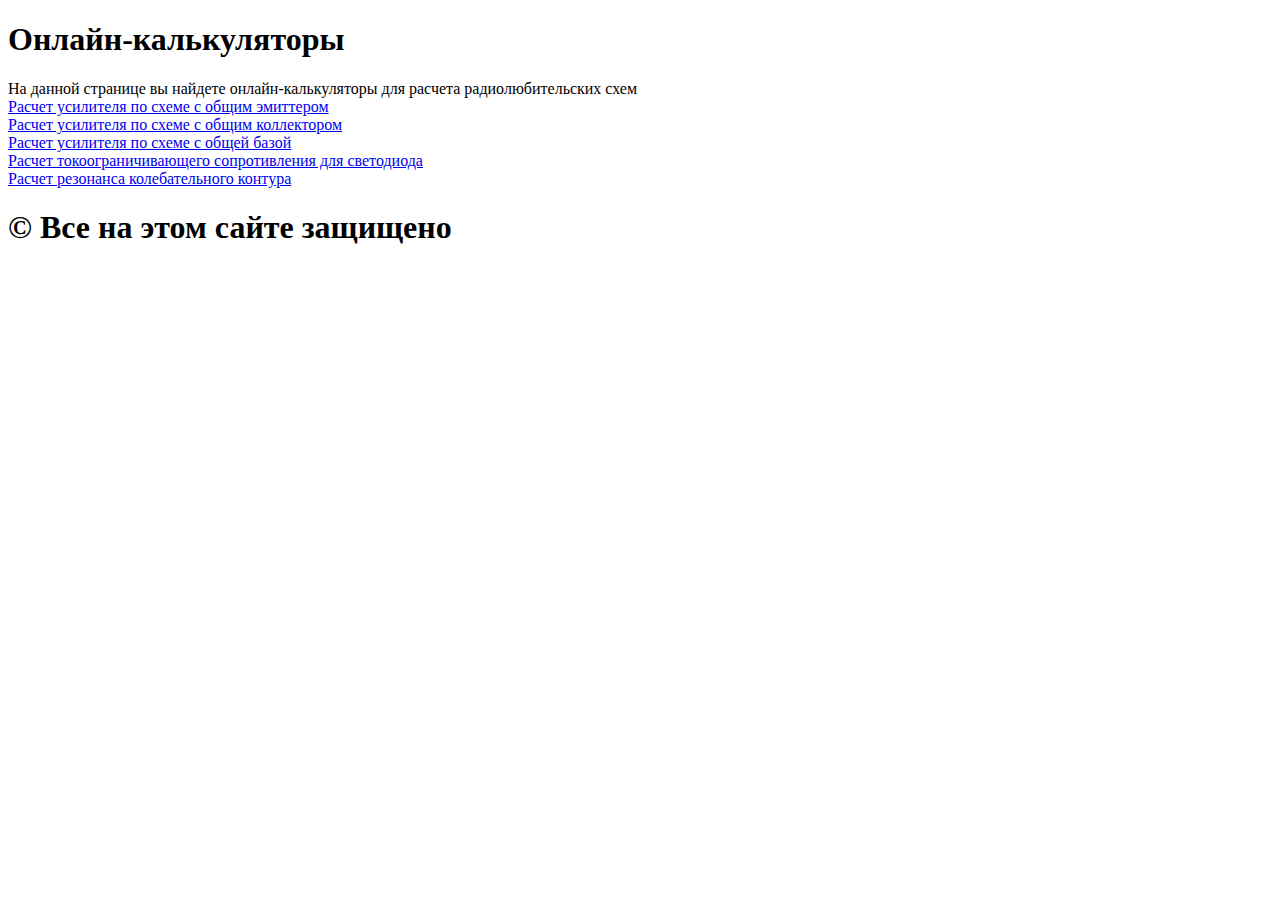
==== calc.html @ 8de17953 "Add files via upload" ====
<!DOCTYPE html>
<html lang="en">
<head>
    <meta charset="UTF-8">
    <meta name="viewport" content="width=device-width, initial-scale=1.0">
    <title>Крутые онлайн-калькуляторы</title>
    <link rel="stylesheet" href="css/calc.css" />
    <h1 class="heading">Онлайн-калькуляторы</h1>
</head>
<body>

    <div class="description">
        На данной странице вы найдете онлайн-калькуляторы для расчета радиолюбительских схем
    </div>

    <div class="menu">



        <div class="block-item">
            <div class="ref">
            <a href="common_emitter.html">Расчет усилителя по схеме с общим эмиттером</a>
        </div>
        </div>



        <div class="block-item">
            <div class="ref">
            <a href="common_collector.html">Расчет усилителя по схеме с общим коллектором</a>

        </div>
        </div>

        <div class="block-item">
            <div class="ref">
            <a href="common_base.html">Расчет усилителя по схеме с общей базой</a>

        </div>
        </div>


        <div class="block-item">
            <div class="ref">
            <a href="led_res.html">Расчет токоограничивающего сопротивления для светодиода</a>

        </div>
        </div>



        <div class="block-item">
            <div class="ref">
            <a href="LC.html">Расчет резонанса колебательного контура</a>

        </div>
        </div>
        
    </div>



  

   


    <section class="end">
        <div class="bottom">
            <h1 class="b_name">© Все на этом сайте защищено</h1>           
            </div>
    </section>

</body>
</html>
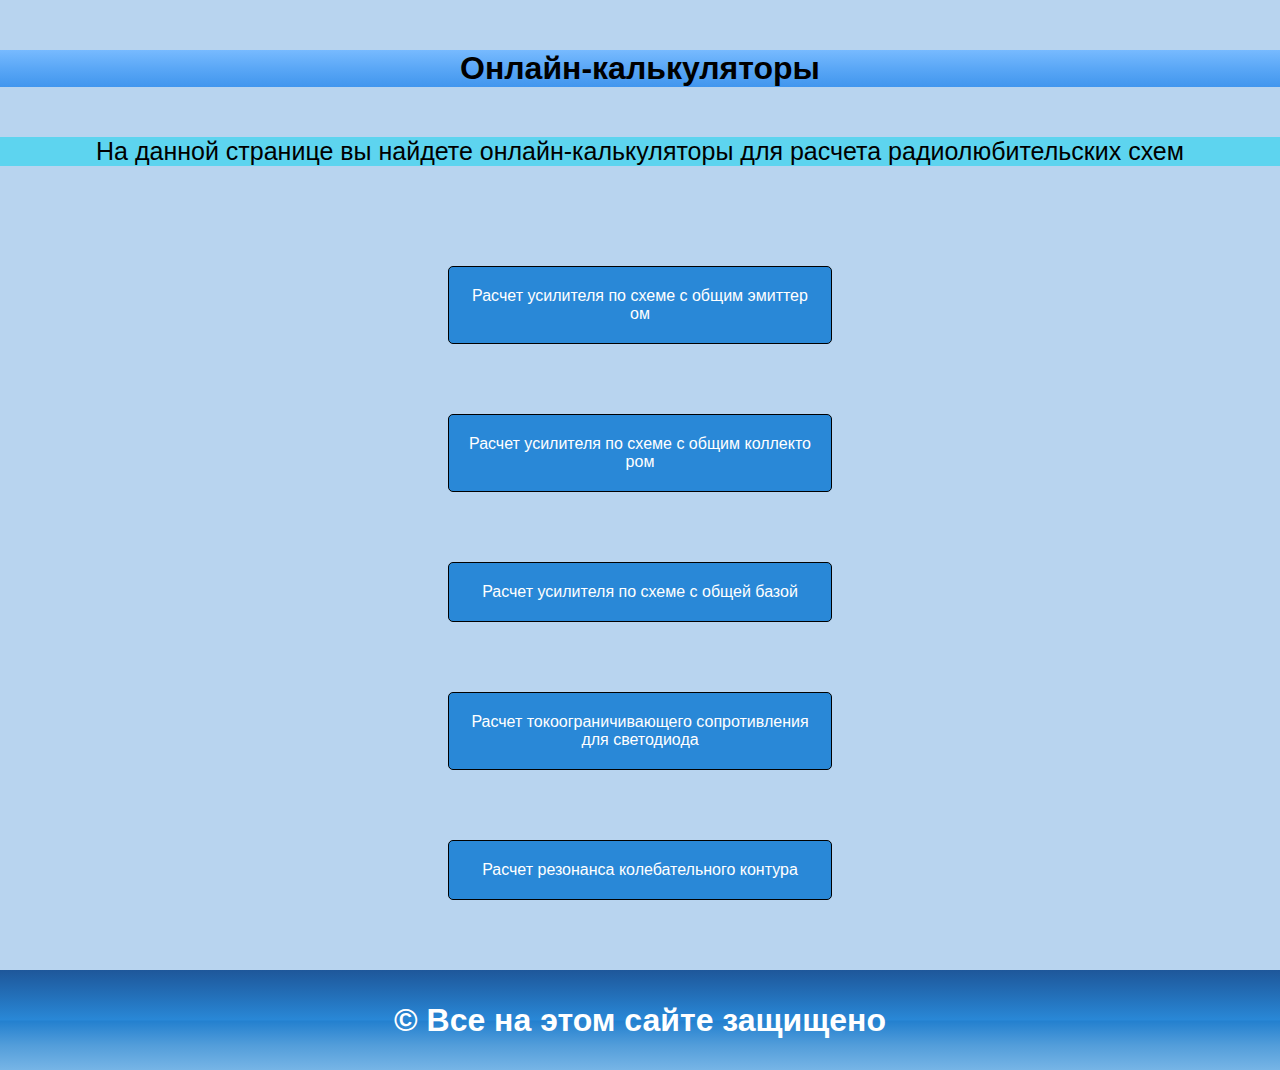
==== commit 908be945: "Add files via upload" ====
--- a/calc.html
+++ b/calc.html
@@ -15,15 +15,11 @@
 
     <div class="menu">
 
-
-
         <div class="block-item">
             <div class="ref">
             <a href="common_emitter.html">Расчет усилителя по схеме с общим эмиттером</a>
         </div>
         </div>
-
-
 
         <div class="block-item">
             <div class="ref">
@@ -39,15 +35,12 @@
         </div>
         </div>
 
-
         <div class="block-item">
             <div class="ref">
             <a href="led_res.html">Расчет токоограничивающего сопротивления для светодиода</a>
 
         </div>
         </div>
-
-
 
         <div class="block-item">
             <div class="ref">
@@ -58,13 +51,6 @@
         
     </div>
 
-
-
-  
-
-   
-
-
     <section class="end">
         <div class="bottom">
             <h1 class="b_name">© Все на этом сайте защищено</h1>           
--- a/css/calc.css
+++ b/css/calc.css
@@ -0,0 +1,83 @@
+body {
+    background-color: #b8d4ef;
+    margin: 0;
+    font-family: Arial, sans-serif;
+}
+
+.heading {
+    display: flex;
+    width: 100%;
+    background: linear-gradient(
+        to bottom,
+        #77BAFF 0%,
+        #5AA7F6 50%,
+        #4196EE 100%
+    );
+    margin-top: 50px;
+    margin-bottom: 50px;
+    text-align: center;
+    justify-content: center;
+    align-items: center;
+}
+
+.menu {
+    display: flex;
+    justify-content: center;
+    flex-direction: column;
+    align-items: center;
+}
+
+.block-item {
+    word-break: break-all;
+    align-items: center;
+    margin: 0 10px 10px 10px;
+    margin-top: 50px;
+    width: 30%;
+}
+
+.block-item a {
+    display: block;
+    background-color: #2988D7;
+    text-decoration: none;
+    text-align: center;
+    padding: 20px; 
+    margin-bottom: 10px; 
+    border: 1px solid black;
+    border-radius: 5px;
+    color: white;
+}
+
+.description {
+    display: flex;
+    justify-content: center;
+    align-items: center;
+    background-color: #5DD4EF;
+    margin-top: 50px;
+    margin-bottom: 50px;
+    font-size: 25px;
+    text-align: center;
+}
+
+.end {
+    width: 100%;
+    background: linear-gradient(
+        to bottom,
+        #1E579A 0%,
+        #236FB8 25%,
+        #2988D7 50%,
+        #2380CF 51%,
+        #529DDA 75%,
+        #77B5E6 100%
+    );
+    color: white;
+    margin-top: 50px;
+}
+
+.bottom {
+    display: flex;
+    align-items: center;
+    justify-content: center;
+    height: 100px;
+    text-align: center;
+}
+
